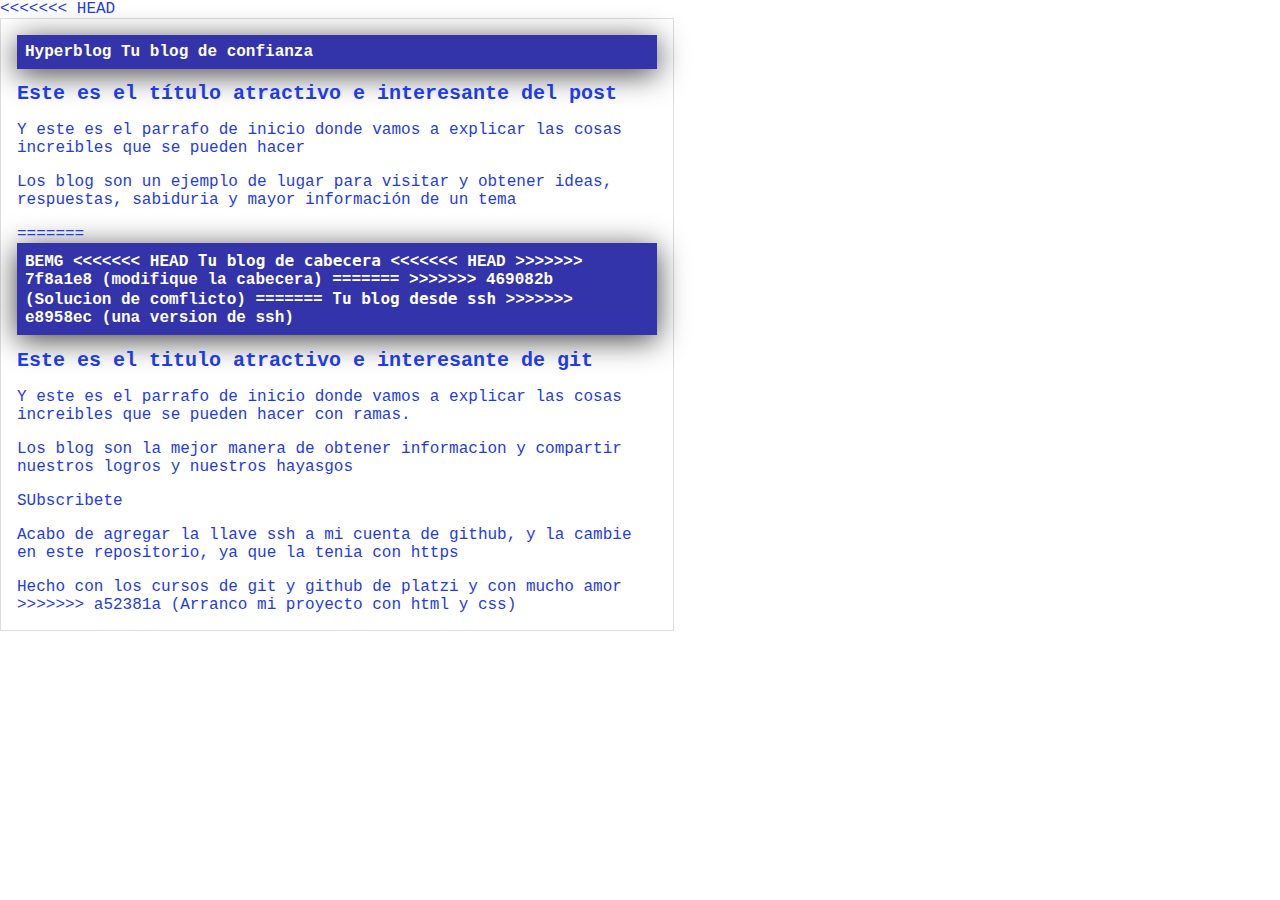
==== index.html @ 39486f0b "Creacion del footer" ====
<!DOCTYPE html>
<html lang="en">
<head>
    <meta charset="UTF-8">
    <meta http-equiv="X-UA-Compatible" content="IE=edge">
    <meta name="viewport" content="width=device-width, initial-scale=1.0">
<<<<<<< HEAD
    <link rel="stylesheet" href="css/estilos.css">
    <title>El titulo del post</title>
</head>
<body>
 <div id="container">
   <div id="cabecera">
    Hyperblog
    <span id="tagline">Tu blog de confianza</span>
   </div>
   <div id="post">
    <h1>Este es el título atractivo e interesante del post</h1>
    <p>Y este es el parrafo de inicio donde vamos a explicar las cosas increibles que se pueden hacer</p>
    <p>Los blog son un ejemplo de lugar para visitar y obtener ideas, respuestas, sabiduria y mayor información de un tema</p>
   <div/>
 </div>
</body>
</html>
=======
    <title>Prueba git</title>
    <link rel="stylesheet" href="estilos.css">
</head>
<body>
    <div class="container">
        <div id="cabecera">
            BEMG
<<<<<<< HEAD
            <Samp id="tagline" >Tu blog de cabecera</Samp>
<<<<<<< HEAD
>>>>>>> 7f8a1e8 (modifique la cabecera)
=======
>>>>>>> 469082b (Solucion de comflicto)
=======
            <Samp id="tagline" >Tu blog desde ssh</Samp>
>>>>>>> e8958ec (una version de ssh)
        </div>
        <div id="post">
            <h1>Este es el titulo atractivo e interesante de git </h1>
            <p>Y este es el parrafo de inicio  donde vamos a explicar
                las cosas increibles que se pueden hacer con ramas.
                <p>
                    Los blog son la mejor manera de obtener informacion
                    y compartir nuestros logros y nuestros hayasgos
                </p>
                <p>SUbscribete</p>
            </p>
            <p>Acabo de agregar la llave ssh a mi cuenta de github, y la cambie en este repositorio, ya que la tenia con https</p>
        </div>
    </div>
    <footer> Hecho con los cursos de git y github de platzi y con mucho amor</footer>
</body>
</html>
>>>>>>> a52381a (Arranco mi proyecto con html y css)
---- estilos.css ----
body
{
    color: rgb(29, 59, 233);
    text-align: left;
    font-family: "Courier";
    font-size: 16px;
    margin: 0;
    padding: 0;
}
#cabecera 
{
    background:#33A;
    box-shadow: 0px 5px 30px 0px rgba(0,0,0,0.75);
    color: white;
    font-weight: bold;
    margin: 0;
    padding: 0.5em;
}
#cabecera .tagline
{
    padding: 0 0 0 1em;
    font-weight: normal;
    margin: 0.8em
}
#container
{
    width: 50%;
    padding: 1em;
    text-align: left;
    border: 1px solid #DDD;
}
#container h1
{
    font-size: 20px;

}
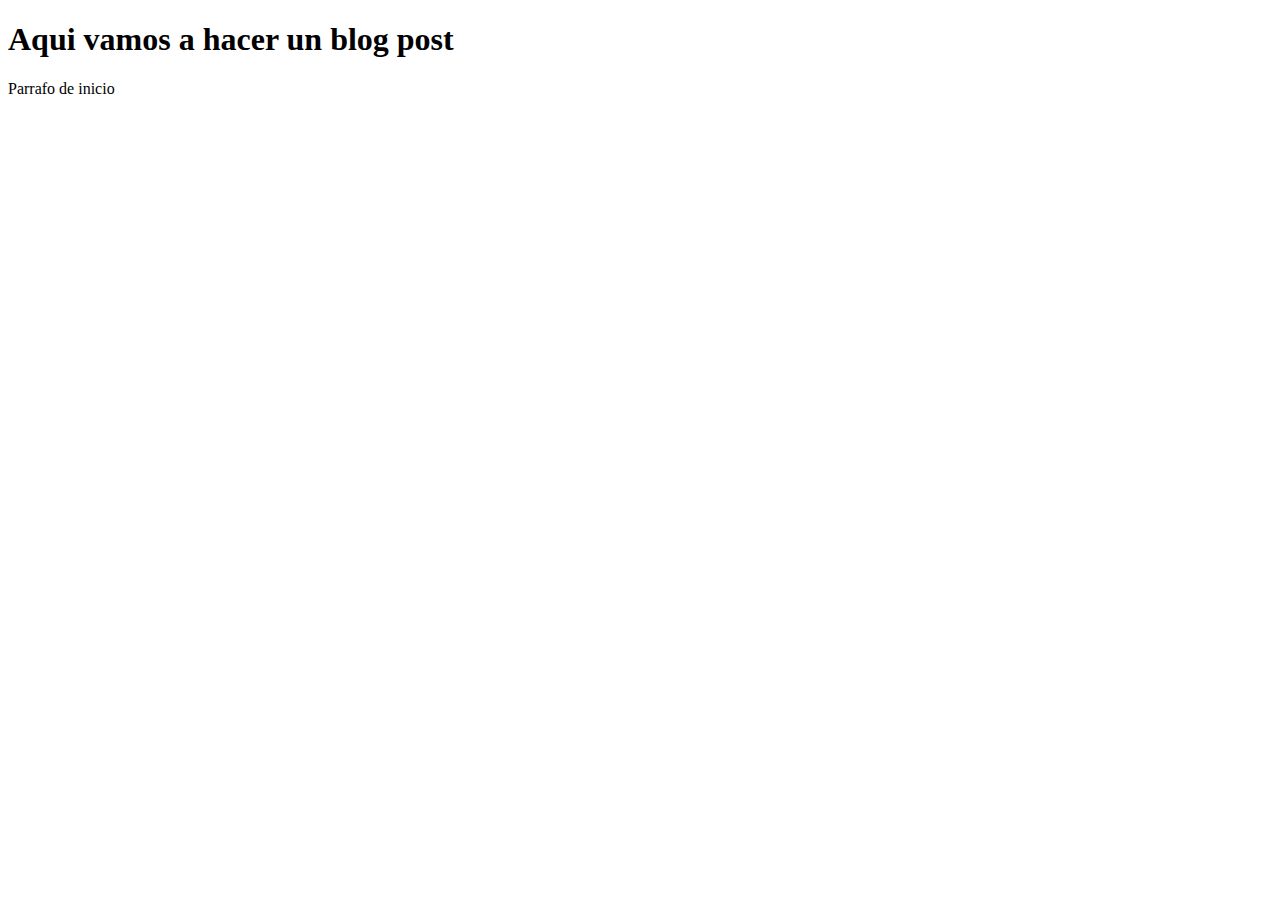
==== commit 9397e4c8: "Arranco mi proycto real con html y css" ====
--- a/index.html
+++ b/index.html
@@ -4,56 +4,11 @@
     <meta charset="UTF-8">
     <meta http-equiv="X-UA-Compatible" content="IE=edge">
     <meta name="viewport" content="width=device-width, initial-scale=1.0">
-<<<<<<< HEAD
-    <link rel="stylesheet" href="css/estilos.css">
+    <link rel="stylesheet" href="estilos.css">
     <title>El titulo del post</title>
 </head>
 <body>
- <div id="container">
-   <div id="cabecera">
-    Hyperblog
-    <span id="tagline">Tu blog de confianza</span>
-   </div>
-   <div id="post">
-    <h1>Este es el título atractivo e interesante del post</h1>
-    <p>Y este es el parrafo de inicio donde vamos a explicar las cosas increibles que se pueden hacer</p>
-    <p>Los blog son un ejemplo de lugar para visitar y obtener ideas, respuestas, sabiduria y mayor información de un tema</p>
-   <div/>
- </div>
+    <h1>Aqui vamos a hacer un blog post</h1>
+    <p>Parrafo de inicio</p>
 </body>
-</html>
-=======
-    <title>Prueba git</title>
-    <link rel="stylesheet" href="estilos.css">
-</head>
-<body>
-    <div class="container">
-        <div id="cabecera">
-            BEMG
-<<<<<<< HEAD
-            <Samp id="tagline" >Tu blog de cabecera</Samp>
-<<<<<<< HEAD
->>>>>>> 7f8a1e8 (modifique la cabecera)
-=======
->>>>>>> 469082b (Solucion de comflicto)
-=======
-            <Samp id="tagline" >Tu blog desde ssh</Samp>
->>>>>>> e8958ec (una version de ssh)
-        </div>
-        <div id="post">
-            <h1>Este es el titulo atractivo e interesante de git </h1>
-            <p>Y este es el parrafo de inicio  donde vamos a explicar
-                las cosas increibles que se pueden hacer con ramas.
-                <p>
-                    Los blog son la mejor manera de obtener informacion
-                    y compartir nuestros logros y nuestros hayasgos
-                </p>
-                <p>SUbscribete</p>
-            </p>
-            <p>Acabo de agregar la llave ssh a mi cuenta de github, y la cambie en este repositorio, ya que la tenia con https</p>
-        </div>
-    </div>
-    <footer> Hecho con los cursos de git y github de platzi y con mucho amor</footer>
-</body>
-</html>
->>>>>>> a52381a (Arranco mi proyecto con html y css)
+</html>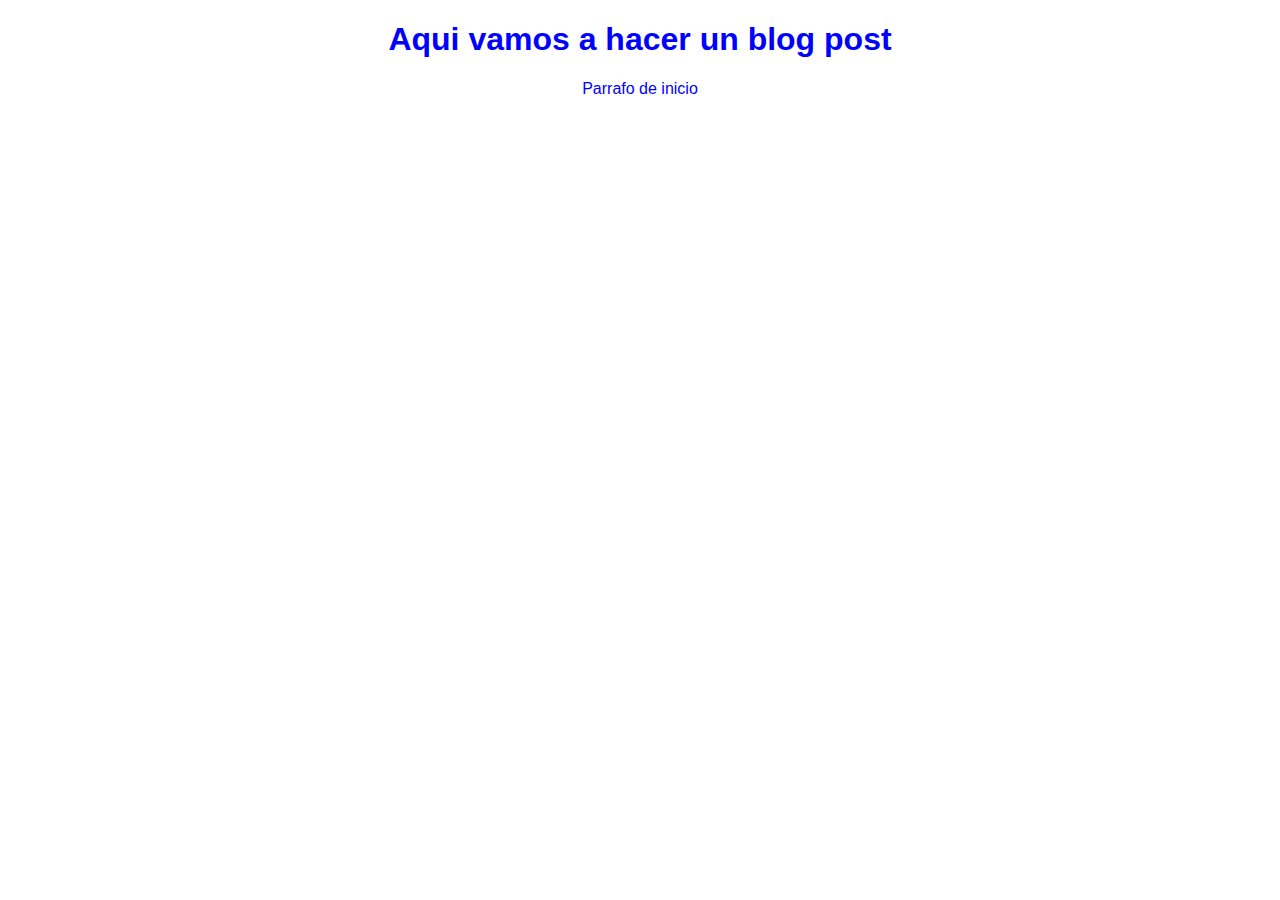
==== commit 8df99edc: "Se actualizaron las notas de la clase 12 del curso de git" ====
--- a/index.html
+++ b/index.html
@@ -4,11 +4,11 @@
     <meta charset="UTF-8">
     <meta http-equiv="X-UA-Compatible" content="IE=edge">
     <meta name="viewport" content="width=device-width, initial-scale=1.0">
-    <link rel="stylesheet" href="estilos.css">
+    <link rel="stylesheet" href="css/estilos.css">
     <title>El titulo del post</title>
 </head>
 <body>
     <h1>Aqui vamos a hacer un blog post</h1>
     <p>Parrafo de inicio</p>
 </body>
-</html>+</html>
--- a/css/estilos.css
+++ b/css/estilos.css
@@ -0,0 +1,5 @@
+body{
+    color: blue;
+    text-align: center;
+    font-family: "Arial";
+}
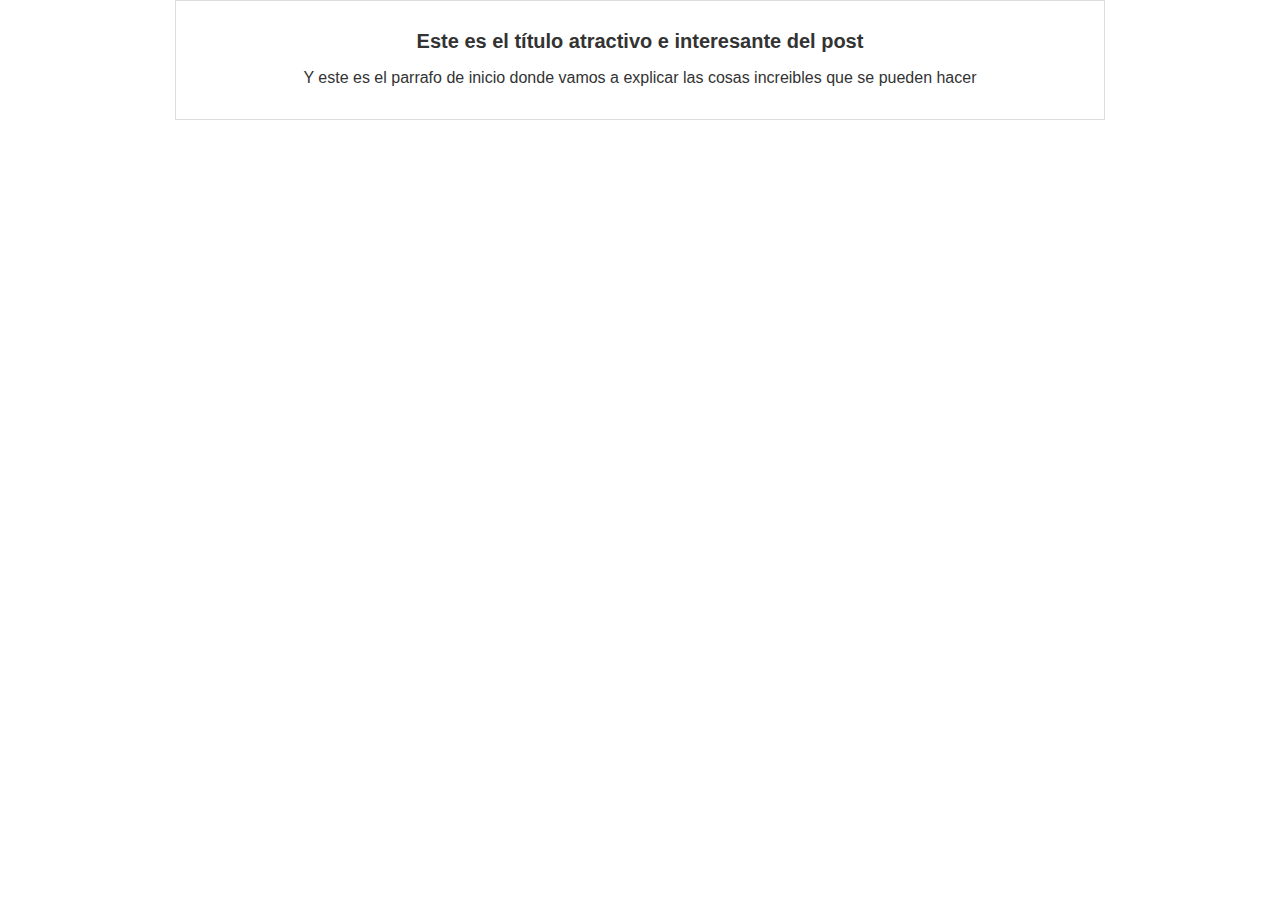
==== commit 3a2556e0: "commit al master del blogpost en su versión más reciente" ====
--- a/index.html
+++ b/index.html
@@ -8,7 +8,11 @@
     <title>El titulo del post</title>
 </head>
 <body>
-    <h1>Aqui vamos a hacer un blog post</h1>
-    <p>Parrafo de inicio</p>
+	<div id="container">
+		<div id="post">
+		    <h1>Este es el título atractivo e interesante del post</h1>
+		    <p>Y este es el parrafo de inicio donde vamos a explicar las cosas increibles que se pueden hacer</p>
+		<div/>
+	</div>
 </body>
 </html>
--- a/css/estilos.css
+++ b/css/estilos.css
@@ -1,5 +1,18 @@
 body{
-    color: blue;
+    color: #333;
     text-align: center;
     font-family: "Arial";
+    font-size: 16px;
+    margin: 0;
+    padding: 0;
 }
+#container{
+	width: 70%;
+	padding: 1em;
+	text-aling: left;
+	border: 1px solid #DDD;
+	margin: 0 auto;
+}
+#container h1{
+	font-size: 20px;
+}
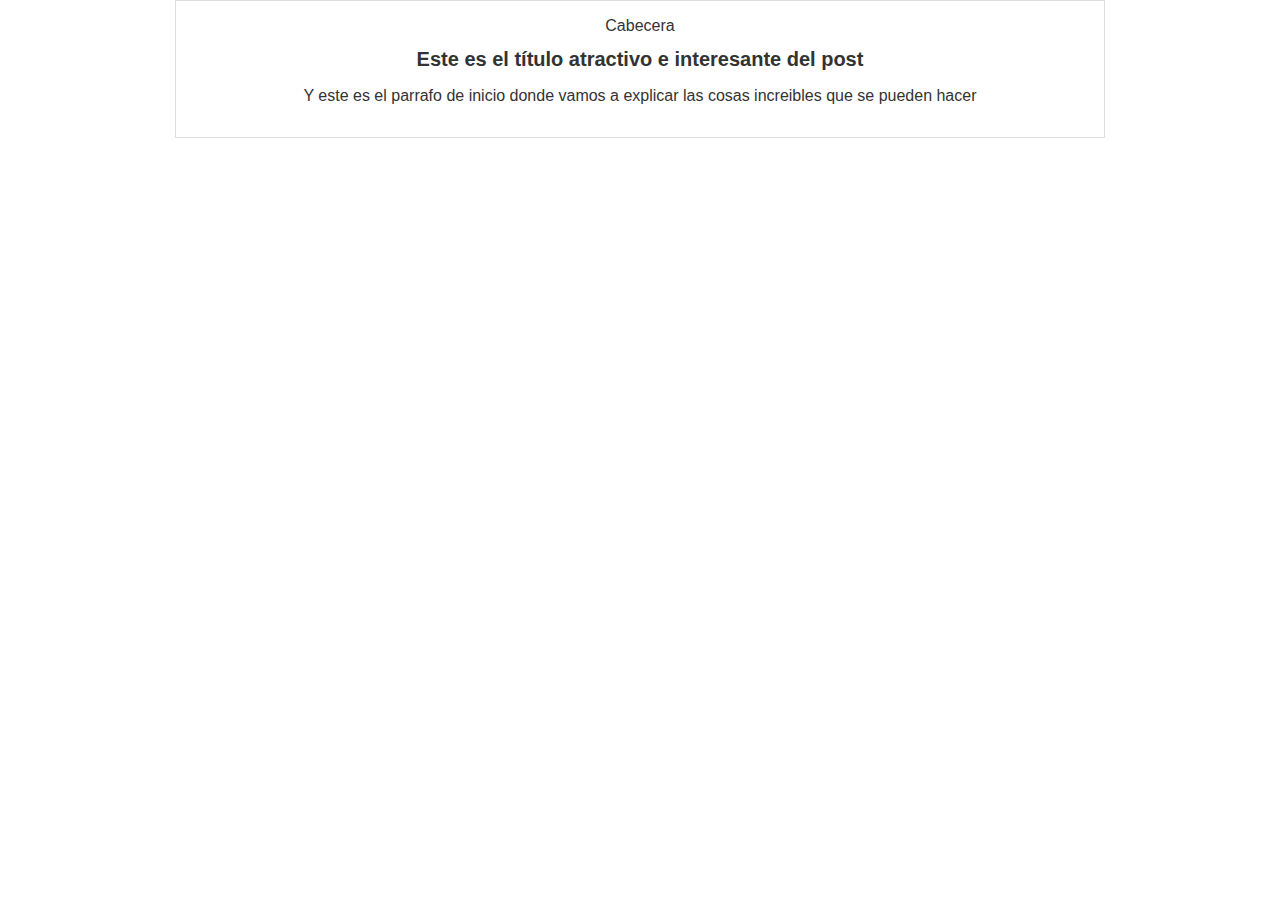
==== commit 2ab7580c: "EStructura inicial de la cabecera" ====
--- a/index.html
+++ b/index.html
@@ -9,6 +9,9 @@
 </head>
 <body>
 	<div id="container">
+		<div id="cabecera">
+		Cabecera
+		</div>
 		<div id="post">
 		    <h1>Este es el título atractivo e interesante del post</h1>
 		    <p>Y este es el parrafo de inicio donde vamos a explicar las cosas increibles que se pueden hacer</p>
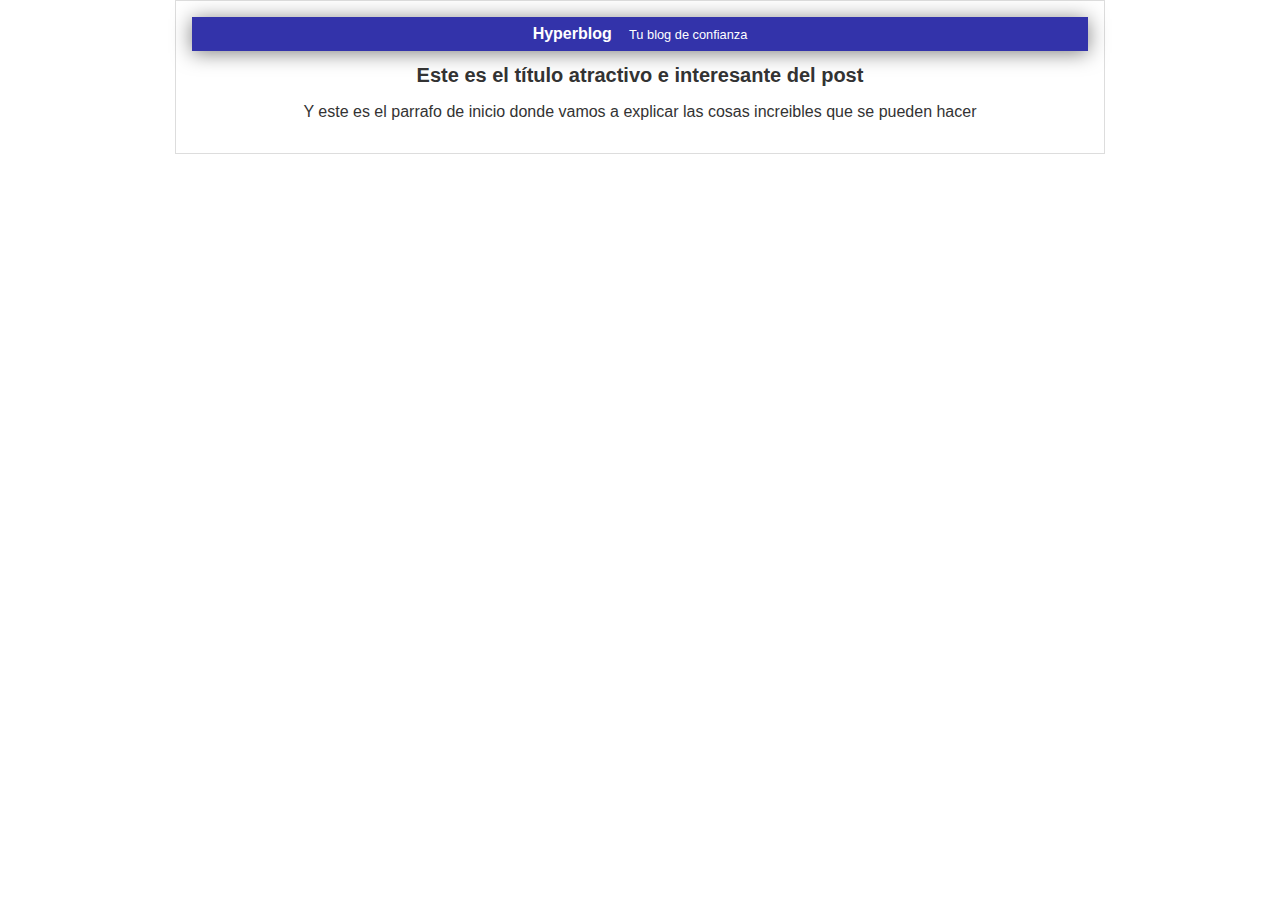
==== commit f64094f0: "Finalizada la cabecera con el fondo azul" ====
--- a/index.html
+++ b/index.html
@@ -8,14 +8,15 @@
     <title>El titulo del post</title>
 </head>
 <body>
-	<div id="container">
-		<div id="cabecera">
-		Cabecera
-		</div>
-		<div id="post">
-		    <h1>Este es el título atractivo e interesante del post</h1>
-		    <p>Y este es el parrafo de inicio donde vamos a explicar las cosas increibles que se pueden hacer</p>
-		<div/>
-	</div>
+ <div id="container">
+   <div id="cabecera">
+    Hyperblog
+    <span id="tagline">Tu blog de confianza</span>
+   </div>
+   <div id="post">
+    <h1>Este es el título atractivo e interesante del post</h1>
+    <p>Y este es el parrafo de inicio donde vamos a explicar las cosas increibles que se pueden hacer</p>
+   <div/>
+ </div>
 </body>
 </html>
--- a/css/estilos.css
+++ b/css/estilos.css
@@ -5,6 +5,19 @@
     font-size: 16px;
     margin: 0;
     padding: 0;
+}
+#cabecera{
+	background: #33A;
+	box-shadow: 0px 2px 20px 0px rgba(0,0,0,0.5);
+	color: white;
+	font-weight: bold;
+	margin: 0;
+	padding: 0.5em;
+}
+#cabecera #tagline{
+ padding: 0 0 0 1em;
+ font-weight: normal;
+ font-size: 0.8em;
 }
 #container{
 	width: 70%;
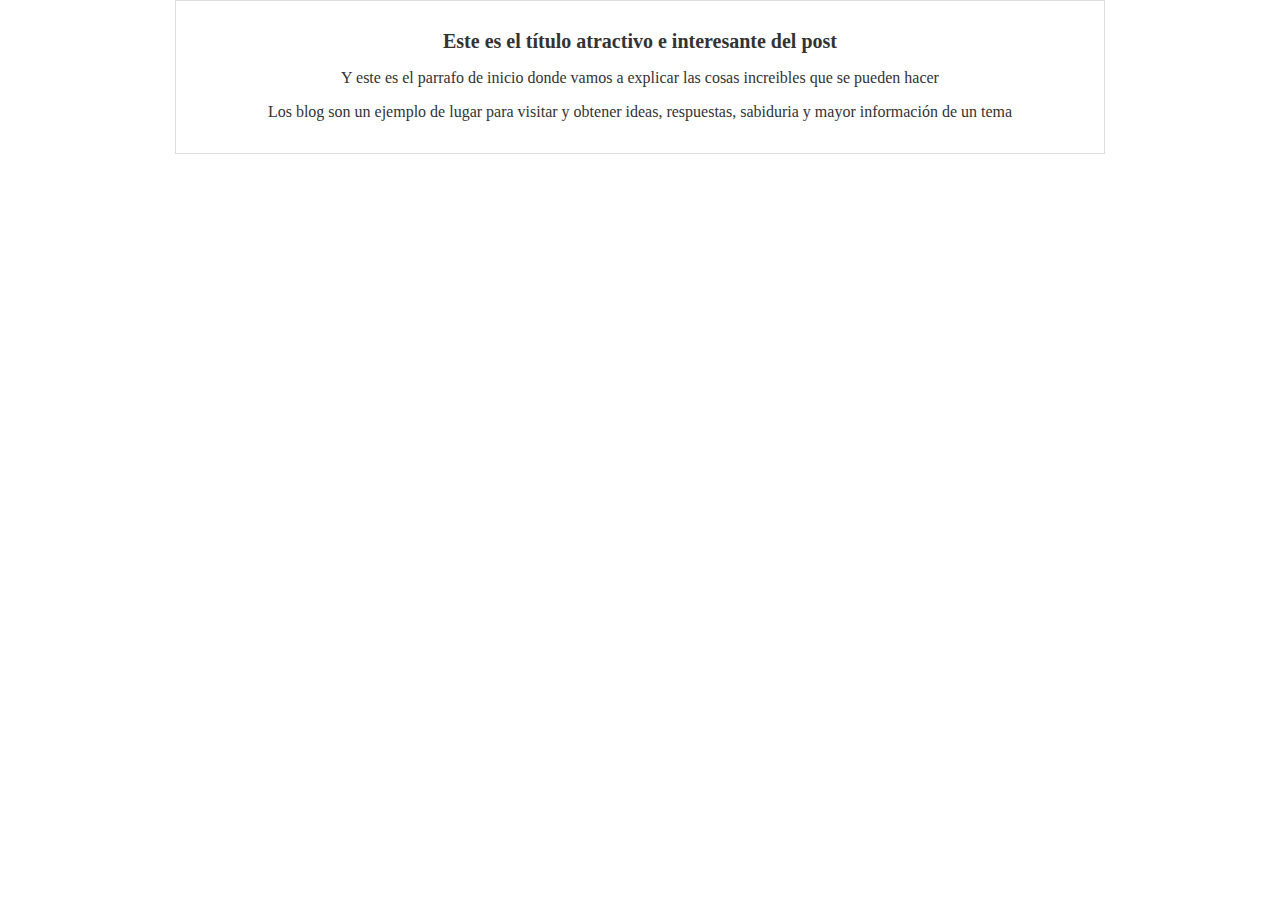
==== commit 87ed15d7: "Agregado el contenido adicional al blog" ====
--- a/index.html
+++ b/index.html
@@ -8,15 +8,13 @@
     <title>El titulo del post</title>
 </head>
 <body>
- <div id="container">
-   <div id="cabecera">
-    Hyperblog
-    <span id="tagline">Tu blog de confianza</span>
-   </div>
-   <div id="post">
-    <h1>Este es el título atractivo e interesante del post</h1>
-    <p>Y este es el parrafo de inicio donde vamos a explicar las cosas increibles que se pueden hacer</p>
-   <div/>
- </div>
+	<div id="container">
+		<div id="post">
+		    <h1>Este es el título atractivo e interesante del post</h1>
+		    <p>Y este es el parrafo de inicio donde vamos a explicar las cosas increibles que se pueden hacer</p>
+		<p>Los blog son un ejemplo de lugar para visitar y obtener ideas, respuestas, sabiduria y mayor información de un tema</p>
+
+		<div/>
+	</div>
 </body>
 </html>
--- a/css/estilos.css
+++ b/css/estilos.css
@@ -1,23 +1,10 @@
 body{
     color: #333;
     text-align: center;
-    font-family: "Arial";
+    font-family: "Curiel";
     font-size: 16px;
     margin: 0;
     padding: 0;
-}
-#cabecera{
-	background: #33A;
-	box-shadow: 0px 2px 20px 0px rgba(0,0,0,0.5);
-	color: white;
-	font-weight: bold;
-	margin: 0;
-	padding: 0.5em;
-}
-#cabecera #tagline{
- padding: 0 0 0 1em;
- font-weight: normal;
- font-size: 0.8em;
 }
 #container{
 	width: 70%;
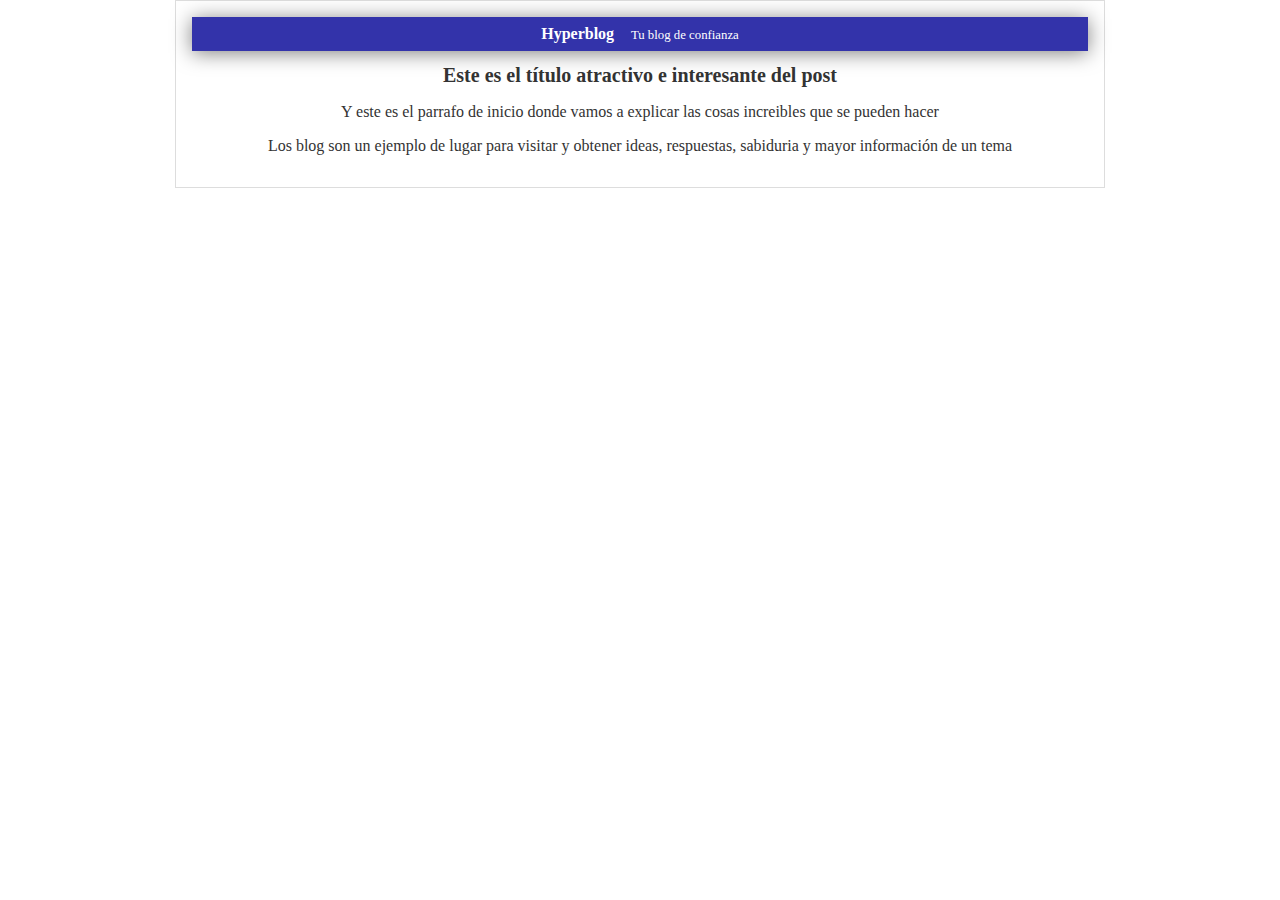
==== commit 433d9e7f: "Correccion del conflicto al hacer el merge" ====
--- a/index.html
+++ b/index.html
@@ -8,13 +8,16 @@
     <title>El titulo del post</title>
 </head>
 <body>
-	<div id="container">
-		<div id="post">
-		    <h1>Este es el título atractivo e interesante del post</h1>
-		    <p>Y este es el parrafo de inicio donde vamos a explicar las cosas increibles que se pueden hacer</p>
-		<p>Los blog son un ejemplo de lugar para visitar y obtener ideas, respuestas, sabiduria y mayor información de un tema</p>
-
-		<div/>
-	</div>
+ <div id="container">
+   <div id="cabecera">
+    Hyperblog
+    <span id="tagline">Tu blog de confianza</span>
+   </div>
+   <div id="post">
+    <h1>Este es el título atractivo e interesante del post</h1>
+    <p>Y este es el parrafo de inicio donde vamos a explicar las cosas increibles que se pueden hacer</p>
+    <p>Los blog son un ejemplo de lugar para visitar y obtener ideas, respuestas, sabiduria y mayor información de un tema</p>
+   <div/>
+ </div>
 </body>
 </html>
--- a/css/estilos.css
+++ b/css/estilos.css
@@ -5,6 +5,19 @@
     font-size: 16px;
     margin: 0;
     padding: 0;
+}
+#cabecera{
+	background: #33A;
+	box-shadow: 0px 2px 20px 0px rgba(0,0,0,0.5);
+	color: white;
+	font-weight: bold;
+	margin: 0;
+	padding: 0.5em;
+}
+#cabecera #tagline{
+ padding: 0 0 0 1em;
+ font-weight: normal;
+ font-size: 0.8em;
 }
 #container{
 	width: 70%;
